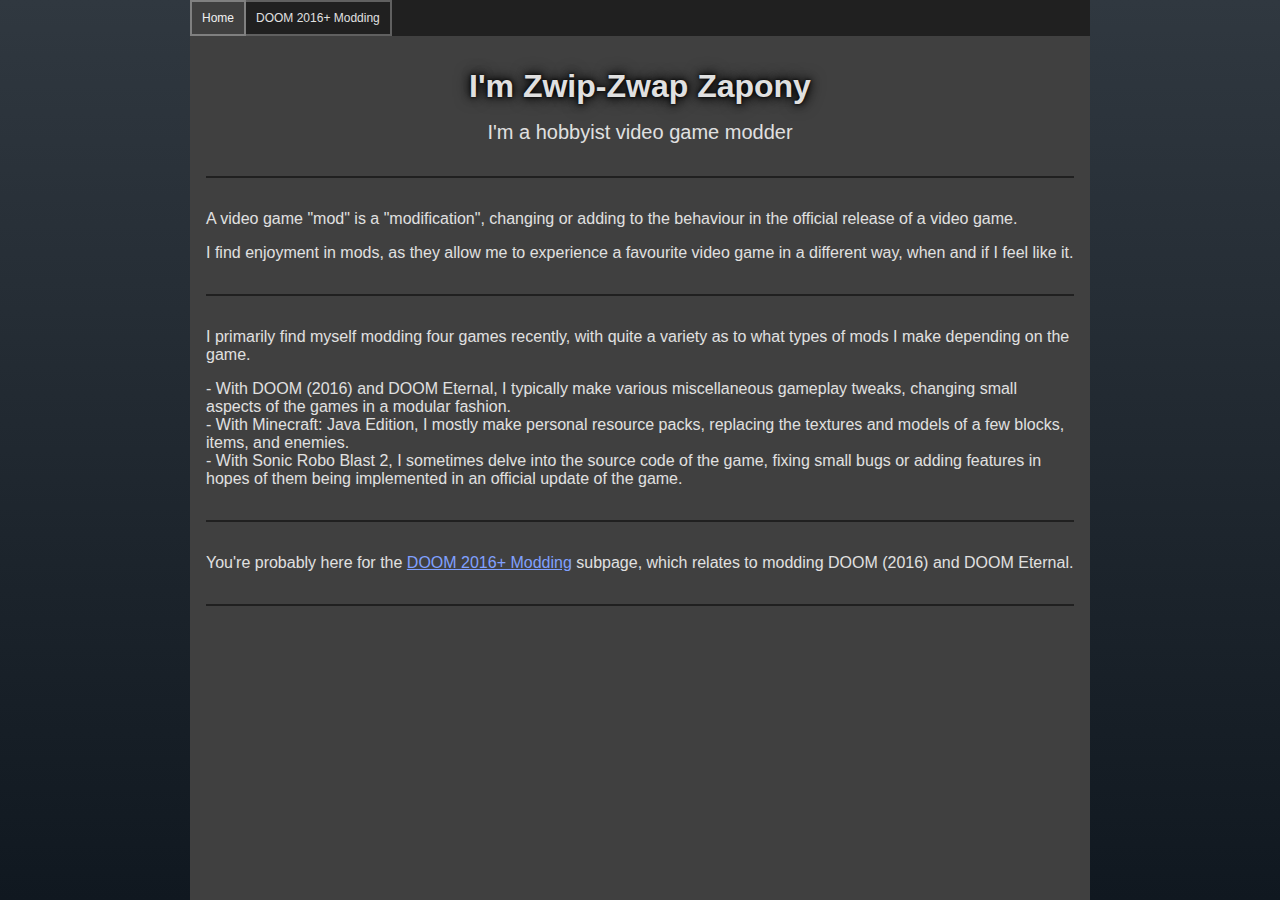
==== index.html @ b36305da "Rename index to index.html" ====
<!DOCTYPE html>
<html lang="en">
<head>
	<link href="/CSS/Main.css" rel="stylesheet"/>
	<meta charset="UTF-8"/>
	<meta content="Home Page - Zwip-Zwap Zapony" name="description"/>
	<meta content="zapony,zwap,zwip,zwip zwap,zwip zwap zapony,zwip-zwap,zwip-zwap zapony" name="keywords"/>
	<meta content="initial-scale=1,width=device-width" name="viewport"/>
	<title>Home Page - Zwip-Zwap Zapony</title>
</head>
<body>
	<div id="background"></div>
	<div id="main">
		<nav id="home-navigation">
			<a class="home-navigation-active" href="/">Home</a><!--
			--><a href="/DOOM2016Modding">DOOM 2016+ Modding</a>
		</nav>
		<p class="center-text title">I'm Zwip-Zwap Zapony</p>
		<p class="center-text subtitle">I'm a hobbyist video game modder</p>
		<hr/>
		<p>A video game "mod" is a "modification", changing or adding to the behaviour in the official release of a video game.</p>
		<p>I find enjoyment in mods, as they allow me to experience a favourite video game in a different way, when and if I feel like it.</p>
		<hr/>
		<p>I primarily find myself modding four games recently, with quite a variety as to what types of mods I make depending on the game.</p>
		<p>- With DOOM (2016) and DOOM Eternal, I typically make various miscellaneous gameplay tweaks, changing small aspects of the games in a modular fashion.<br/>- With Minecraft: Java Edition, I mostly make personal resource packs, replacing the textures and models of a few blocks, items, and enemies.<br/>- With Sonic Robo Blast 2, I sometimes delve into the source code of the game, fixing small bugs or adding features in hopes of them being implemented in an official update of the game.</p>
		<hr/>
		<p>You're probably here for the <a href="/DOOM2016Modding">DOOM 2016+ Modding</a> subpage, which relates to modding DOOM (2016) and DOOM Eternal.</p>
		<hr/>
	</div>
</body>
</html>
---- CSS/Main.css ----
nav#home-navigation
{
	background-color:#202020;
	font-size:12px;
	height:36px;
	margin:0 -1rem 2rem;
	overflow-x:auto;
	white-space:nowrap;
}
nav#home-navigation a
{
	background-color:#202020;
	border:solid #606060;
	border-width:2px 2px;
	color:#E0E0E0;
	display:inline-block;
	height:36px;
	line-height:32px;
	margin:0 -2px 0 0;
	padding:0 10px;
	position:relative;
	text-decoration:none;
	z-index:1;
}
nav#home-navigation a.home-navigation-active
{
	background-color:#404040;
	border-color:#808080;
	color:#F0F0F0;
	z-index:2;
}
nav#home-navigation a:hover
{
	background-color:#606060;
	border-color:#C0C0C0;
	color:#FFFFFF;
	text-decoration:underline;
	z-index:4;
}
nav#home-navigation a:active
{
	background-color:#101010;
	border-color:#303030;
	color:#808080;
	z-index:3;
}
nav#home-navigation a:first-child
{
	border-left-width:2px;
}
nav#home-navigation a:last-child
{
	border-right-width:2px;
}
div#background
{
	background-color:#303840;
	background-image:linear-gradient(#303840,#101820);
	display:none;
	height:100vh;
	position:fixed;
	width:100vw;
	z-index:-100;
}
div#main
{
	background-color:#404040;
	margin:auto;
	min-height:100vh;
	padding:0 1em 2.5em;
	width:100%;
}
div#main :last-child
{
	margin-bottom:0;
}
.center-text
{
	text-align:center;
}
.full-width
{
	margin:0 -1rem;
}
.title
{
	font-size:2em;
	font-weight:bold;
	margin:1rem 0;
	text-shadow:0 0 .1em #000000,0 0 .25em #000000,0 0 .5em #000000;
}
.subtitle
{
	font-size:1.25em;
	margin:1rem 0;
}
a
{
	color:#80A0FF;
}
a:active
{
	color:#FF2020;
}
body
{
	margin:0;
}
hr
{
	background-color:#202020;
	border:none;
	height:.125em;
	margin:2em auto 2em auto;
	width:100%;
}
html
{
	background-color:#404040;
	color:#E0E0E0;
	font-family:Verdana,Tahoma,sans-serif;
	font-size:16px;
}
*
{
	box-sizing:border-box;
}
@media (min-width:800px) and (orientation:landscape)
{
	div#background
	{
		display:block;
	}
	div#main
	{
		min-width:800px;
		width:100vh;
	}
}
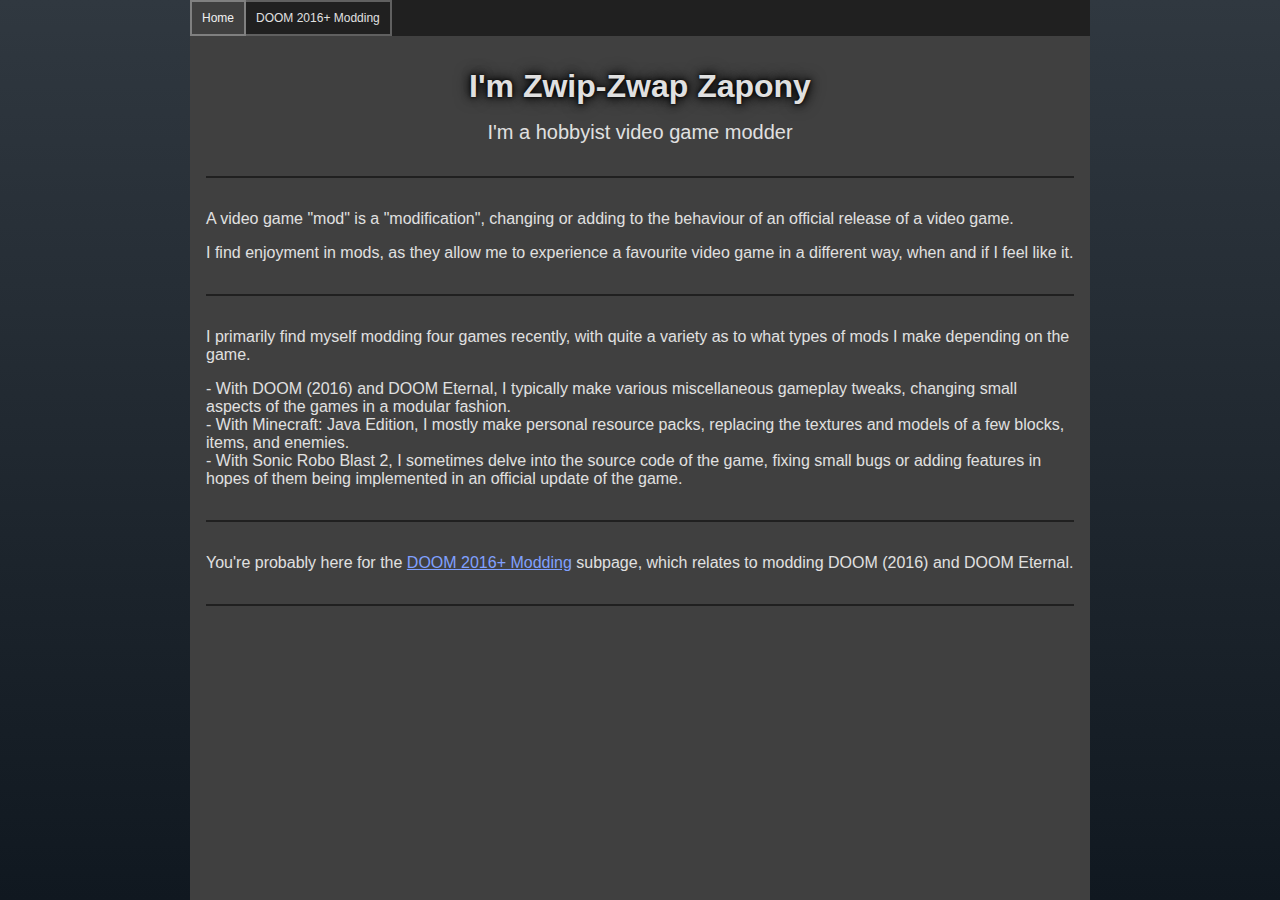
==== commit 4cee9f40: "Change "in the official" to "of an official"" ====
--- a/index.html
+++ b/index.html
@@ -18,7 +18,7 @@
 		<p class="center-text title">I'm Zwip-Zwap Zapony</p>
 		<p class="center-text subtitle">I'm a hobbyist video game modder</p>
 		<hr/>
-		<p>A video game "mod" is a "modification", changing or adding to the behaviour in the official release of a video game.</p>
+		<p>A video game "mod" is a "modification", changing or adding to the behaviour of an official release of a video game.</p>
 		<p>I find enjoyment in mods, as they allow me to experience a favourite video game in a different way, when and if I feel like it.</p>
 		<hr/>
 		<p>I primarily find myself modding four games recently, with quite a variety as to what types of mods I make depending on the game.</p>
